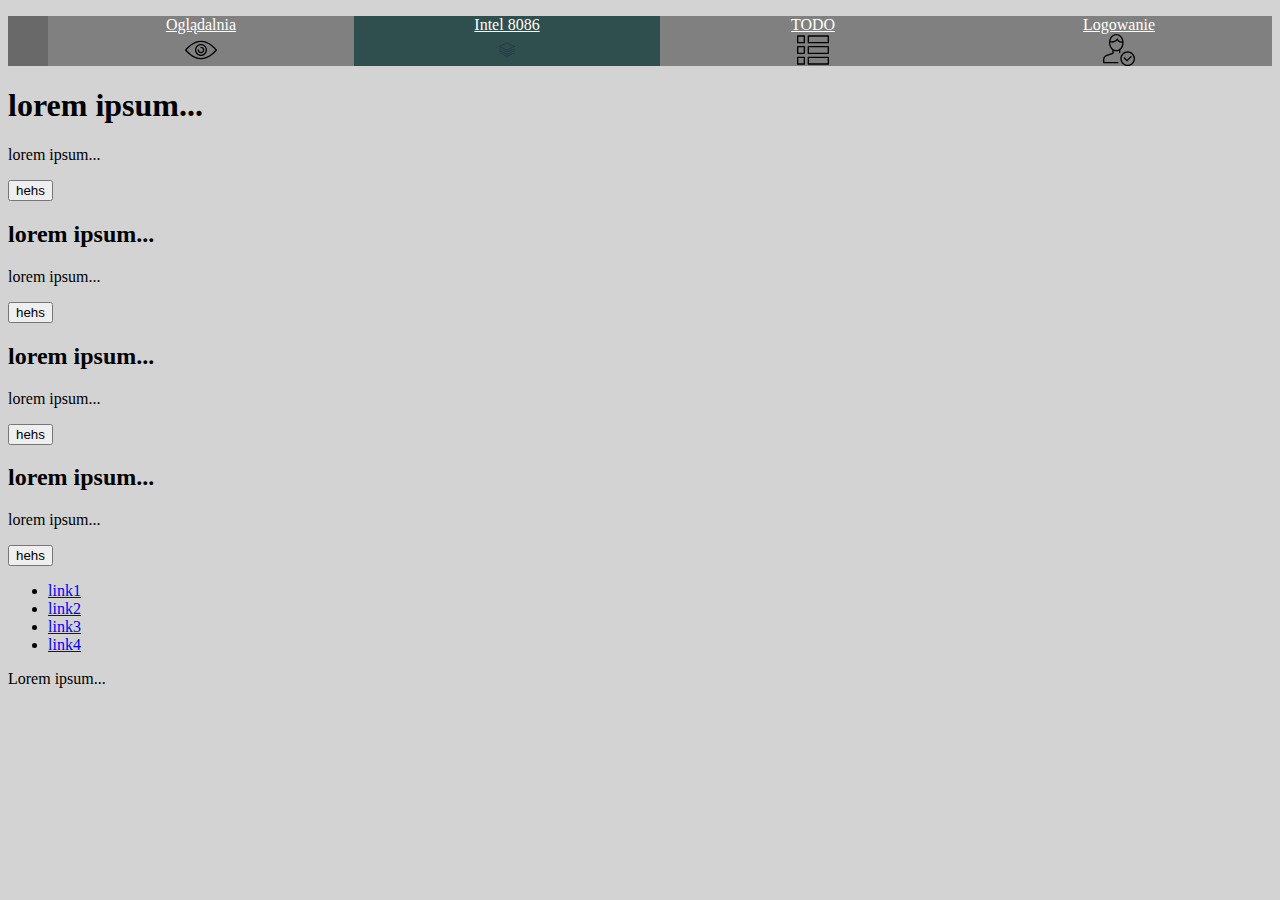
==== webo/html/index2.html @ 1ff2061f "Add files via upload" ====
<!DOCTYPE html>
<html>
    <head>
        <meta charset="UTF-8">
        <meta name="viewport" content="width=device-width, initial-scale=1.0">
        <link href="../css/style.css" type="text/css" rel="stylesheet">
        <title>Document</title>
    </head>
    <body>
        <!-- Header z menu -->
        <!-- pliki hyml puste ale z menu z jakimś tekstem -->
    
        <header id="top">
            <ul>
                <li><a href="index.html"><span class="menuText">Oglądalnia</span> 
        <svg version="1.1" xmlns="http://www.w3.org/2000/svg" width=32 height=32 viewBox="0 0 32 32" {...props}>
            <path d="M16 24c-6.996 0-12.979-6.305-14.46-8 1.481-1.695 7.464-8 14.46-8s12.979 6.305 14.46 8c-1.481 1.695-7.464 8-14.46 8zM31.856 15.585c-0.288-0.363-7.164-8.919-15.856-8.919s-15.568 8.556-15.856 8.919c-0.192 0.244-0.192 0.585 0 0.829 0.288 0.363 7.164 8.919 15.856 8.919s15.568-8.556 15.856-8.919c0.192-0.244 0.192-0.585 0-0.829zM16 20.667c-2.573 0-4.667-2.093-4.667-4.667s2.093-4.667 4.667-4.667c2.573 0 4.667 2.093 4.667 4.667s-2.093 4.667-4.667 4.667zM16 10c-3.308 0-6 2.692-6 6s2.692 6 6 6c3.308 0 6-2.692 6-6s-2.692-6-6-6zM16 12.667c-0.368 0-0.667 0.299-0.667 0.667s0.299 0.667 0.667 0.667c1.103 0 2 0.897 2 2s-0.897 2-2 2c-1.103 0-2-0.897-2-2 0-0.368-0.299-0.667-0.667-0.667s-0.667 0.299-0.667 0.667c0 1.837 1.496 3.333 3.333 3.333s3.333-1.496 3.333-3.333c0-1.837-1.496-3.333-3.333-3.333z"></path>
        </svg></a></li>
                
                <li><a href="index2.html" id="activ"><span class="menuText">Intel 8086</span>
        <svg version="1.1" xmlns="http://www.w3.org/2000/svg" width=16 height=32 viewBox="0 0 16 15" {...props}>
            <path d="M15.6231 10.1495L7.99906 13.5538L0.376339 10.1495C0.239347 10.0816 0.0820636 10.1495 0.0237405 10.2716C-0.0372953 10.4072 0.0237379 10.5699 0.15666 10.6242L7.89058 14.0964C7.92448 14.1099 7.96244 14.1235 7.99906 14.1235C8.03704 14.1235 8.07366 14.1099 8.10893 14.0964L15.8415 10.6242C15.9744 10.5699 16.0368 10.4072 15.9744 10.2716C15.9161 10.1495 15.756 10.0816 15.6231 10.1495Z" fill="#232C47"/>
            <path d="M15.6233 8.01559L8.00002 11.4233L0.375376 8.01559C0.23961 7.9477 0.0821428 8.01564 0.0237634 8.13783C-0.0373313 8.27359 0.0237608 8.43646 0.156811 8.49077L7.89004 11.9663C7.92534 11.9799 7.962 11.98 8.00002 11.98C8.03667 11.98 8.07466 11.9799 8.1086 11.9663L15.8418 8.49077C15.9749 8.43646 16.036 8.27359 15.9749 8.13783C15.9166 8.01564 15.7563 7.9477 15.6233 8.01559Z" fill="#232C47"/>
            <path d="M15.624 5.88139L8.00018 9.29235L0.376349 5.88139C0.240452 5.81344 0.0828324 5.88144 0.0243967 6.00375C-0.0367569 6.13965 0.0243941 6.30267 0.157573 6.35703L7.89149 9.8224C7.92547 9.83599 7.96349 9.84961 8.00018 9.84961C8.03687 9.84961 8.0749 9.83599 8.10887 9.8224L15.8428 6.35703C15.976 6.30267 16.0371 6.13965 15.976 6.00375C15.9175 5.88144 15.7572 5.81344 15.624 5.88139Z" fill="#232C47"/>
            <path d="M8.00137 0.799665L15.0803 3.98771L8.00137 7.16204L0.918349 3.98771L8.00137 0.799665ZM0.158126 4.21934L7.89101 7.69343C7.92643 7.70705 7.96322 7.7207 8.00137 7.7207C8.03816 7.7207 8.07498 7.70705 8.1104 7.69343L15.8433 4.21934C15.9387 4.17847 15.9999 4.08307 15.9999 3.98771C15.9999 3.87872 15.9387 3.78337 15.8433 3.7425L8.1104 0.268414C8.04092 0.241166 7.96049 0.241166 7.89101 0.268414L0.158126 3.7425C0.062759 3.78337 0.00146484 3.87872 0.00146484 3.98771C0.00146484 4.08307 0.062759 4.17847 0.158126 4.21934Z" fill="#232C47"/>
        </svg></a></li>
                
                <li><a href="index3.html"><span class="menuText">TODO</span>
        <svg version="1.1" xmlns="http://www.w3.org/2000/svg" width=32 height=32 viewBox="0 0 32 32" {...props}>
            <path d="M31.333 1.333h-20c-0.368 0-0.667 0.299-0.667 0.667v6.667c0 0.368 0.299 0.667 0.667 0.667h20c0.368 0 0.667-0.299 0.667-0.667v-6.667c0-0.368-0.299-0.667-0.667-0.667zM30.667 8h-18.667v-5.333h18.667v5.333zM31.333 12h-20c-0.368 0-0.667 0.299-0.667 0.667v6.667c0 0.368 0.299 0.667 0.667 0.667h20c0.368 0 0.667-0.299 0.667-0.667v-6.667c0-0.368-0.299-0.667-0.667-0.667zM30.667 18.667h-18.667v-5.333h18.667v5.333zM31.333 22.667h-20c-0.368 0-0.667 0.299-0.667 0.667v6.667c0 0.368 0.299 0.667 0.667 0.667h20c0.368 0 0.667-0.299 0.667-0.667v-6.667c0-0.368-0.299-0.667-0.667-0.667zM30.667 29.333h-18.667v-5.333h18.667v5.333zM7.333 1.333h-6.667c-0.368 0-0.667 0.299-0.667 0.667v6.667c0 0.368 0.299 0.667 0.667 0.667h6.667c0.368 0 0.667-0.299 0.667-0.667v-6.667c0-0.368-0.299-0.667-0.667-0.667zM6.667 8h-5.333v-5.333h5.333v5.333zM7.333 12h-6.667c-0.368 0-0.667 0.299-0.667 0.667v6.667c0 0.368 0.299 0.667 0.667 0.667h6.667c0.368 0 0.667-0.299 0.667-0.667v-6.667c0-0.368-0.299-0.667-0.667-0.667zM6.667 18.667h-5.333v-5.333h5.333v5.333zM7.333 22.667h-6.667c-0.368 0-0.667 0.299-0.667 0.667v6.667c0 0.368 0.299 0.667 0.667 0.667h6.667c0.368 0 0.667-0.299 0.667-0.667v-6.667c0-0.368-0.299-0.667-0.667-0.667zM6.667 29.333h-5.333v-5.333h5.333v5.333z"></path>
        </svg></a></li>
                
                <li><a href="index4.html"><span class="menuText">Logowanie</span>
        <svg version="1.1" xmlns="http://www.w3.org/2000/svg" width=32 height=32 viewBox="0 0 32 32" {...props}>
            <path d="M27.531 22.193l-3.56 3.529-2.163-2.197c-0.259-0.263-0.681-0.265-0.943-0.008-0.261 0.259-0.265 0.681-0.008 0.943l3.103 3.151 4.508-4.472c0.263-0.257 0.263-0.68 0.005-0.943-0.26-0.261-0.681-0.263-0.943-0.003zM17.333 19.333v-3.423c1.995-1.552 3.317-4.217 3.317-7.244 0-4.779-3.291-8.667-7.333-8.667s-7.333 3.888-7.333 8.667c0 3.043 1.336 5.72 3.349 7.267v2.929l-6.237 2.227c-1.852 0.663-3.096 2.429-3.096 4.396v3.848h15.333v-1.333h-14v-2.515c0-1.407 0.889-2.667 2.212-3.14l7.121-2.541v-3.065c0.823 0.379 1.715 0.595 2.651 0.595 0.947 0 1.851-0.22 2.683-0.609v2.609h1.333zM13.317 1.333c2.939 0 5.387 2.597 5.896 6.011-0.008 0.001-0.015 0-0.024 0.001-1.937 0.372-3.136-0.257-4.273-2.249l-0.605-1.060-0.564 1.083c-0.615 1.18-2.685 2.215-4.429 2.215-0.653 0-1.245-0.12-1.832-0.363 0.629-3.227 3.001-5.637 5.832-5.637zM7.317 8.667c0-0.112 0.009-0.221 0.013-0.332 0.635 0.219 1.281 0.332 1.987 0.332 1.833 0 3.841-0.871 4.98-2.067 1.063 1.479 2.316 2.18 3.909 2.18 0.352 0 0.725-0.045 1.112-0.112-0.003 4.043-2.693 7.332-6.001 7.332-3.309 0-6-3.289-6-7.333zM24.667 17.333c-4.044 0-7.333 3.291-7.333 7.333s3.289 7.333 7.333 7.333 7.333-3.291 7.333-7.333-3.289-7.333-7.333-7.333zM24.667 30.667c-3.308 0-6-2.692-6-6s2.692-6 6-6 6 2.692 6 6-2.692 6-6 6z"></path>
        </svg></a></li>
            </ul>
        </header>

        <section>
            <div>
                <h1>lorem ipsum...</h1>
                <p>lorem ipsum...</p>
                <button>hehs</button>
            </div>
        </section>

        <section>
            <div>
                <h2>lorem ipsum...</h2>
                <p>lorem ipsum...</p>
                <button>hehs</button>
            </div>
            <div>
                <h2>lorem ipsum...</h2>
                <p>lorem ipsum...</p>
                <button>hehs</button>
            </div>
            <div>
                <h2>lorem ipsum...</h2>
                <p>lorem ipsum...</p>
                <button>hehs</button>
            </div>
        </section>

        <footer>
            <ul>
                <li><a href="#">link1</a> </li>
                <li><a href="#">link2</a></li>
                <li><a href="#">link3</a></li>
                <li><a href="#">link4</a></li>
            </ul>
            <div>
                <span>Lorem ipsum...</span>
            </div>
        </footer>

        
        

        

        

    </body>
</html>
---- webo/css/style.css ----
body {
    background-color: lightgray;
}

#top {
    width: 100%;
    height: 5vh;
    min-height: 50px;
    background-color: dimgray;
}

#top ul li {
    width: 25%;
    height: 5vh;
    float: left;
    list-style-type: none;
}

#top ul li a{
    width: 100%;
    height: 100%;
    min-height: 50px;
    float: left;
    list-style-type: none;
    background-color: gray;
    color: white;
    text-align: center;
    vertical-align: middle;
}

#top ul li #activ {
    width: 100%;
    height: 100%;
    min-height: 50px;
    float: left;
    list-style-type: none;
    background-color: darkslategray;
    color: white;
    text-align: center;
    vertical-align: middle;
}

#top ul li a:hover{
    background-color: dimgray;
}

#top ul li a:active{
    background-color: red;
}

#mid{
    background-color: darkgray;
    text-align: center;
    overflow:auto;
}

#mid div video{
    margin-top: 5vh;
}

#bot{
    width: 100%;
    height: 5vh;
    background-color: dimgray;
}

#mid #listUL{
    margin-left: auto;
    margin-right: auto;
    margin: 0;
    padding: 0;
}

#mid #listUL li{
    margin-left: auto;
    margin-right: auto;
    cursor: pointer;
    padding: 8px 6px 8px 12px;
    width: 75%;
    transition: 0.2s;
    background-color: #eee;
    
    -webkit-user-select: none;
    -moz-user-select: none;
    -ms-user-select: none;
    user-select: none;
}

#mid #listUL li:nth-child(odd){
    background-color: #c9c9c9;
}

#mid #listUL li:hover{
    background-color: #696969;
}

#mid #listUL li.checked{
  background: #888;
  color: #fff;
  text-decoration: line-through;
}

#mid #lista{
    margin-bottom: 5vh;
}

#mid #lista input{
  margin: 0;
  border: none;
  border-radius: 0;
  width: 50%;
  padding: 8px;
  font-size: 16px;
}

.addBtn {
  padding: 10px;
  width: 25%;
  background: #d9d9d9;
  color: #555;
  margin-left: auto;
  margin-right: auto;
  text-align: center;
  font-size: 16px;
  cursor: pointer;
  transition: 0.3s;
  border-radius: 0;
}

.addBtn:hover {
  background-color: #bbb;
}

@media only screen and (min-width: 320px){
    .menuText{ visibility:hidden;
    display: none;}
    #top { min-height: 35px;}
    #top ul li a{min-height: 35px;}
    #top ul li #activ{min-height: 35px;}
    #mid {
        width: 100%;
        height: 100vh;
    }
    #bot { min-height: 35px;}
    #mid div video{
        width: 320px;
        height: 180px;
    }
}

@media only screen and (min-width: 750px){
    .menuText{ visibility: visible;
    display: block;}
    #top { min-height: 50px;}
    #top ul li a{min-height: 50px;}
    #top ul li #activ{min-height: 50px;}
    #mid {
        width: 100%;
        height: 80vh;
    }
    #bot { min-height: 50px;}
    #mid div video{
        width: 640px;
        height: 360px;
    }
}
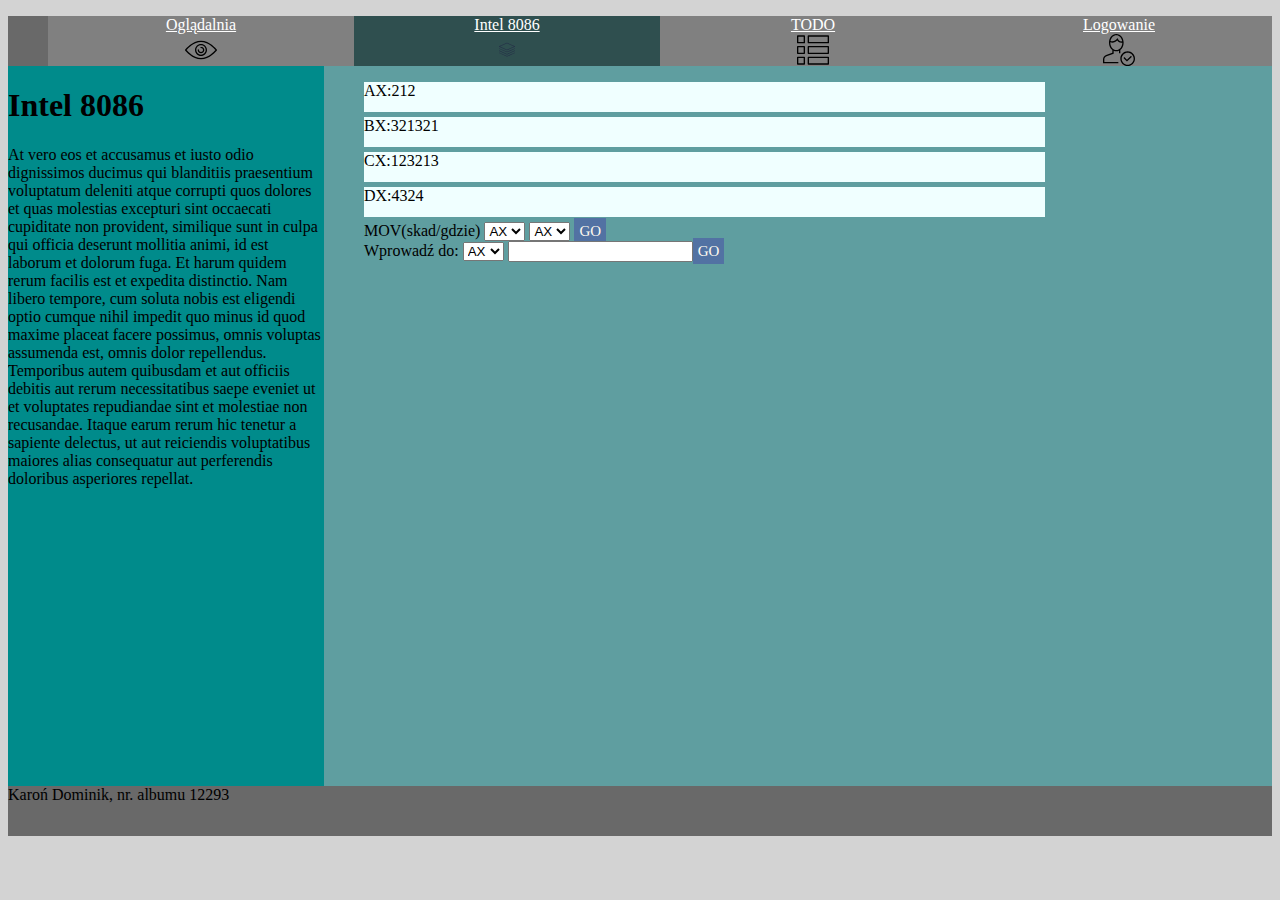
==== commit 00f6659b: "Done" ====
--- a/webo/html/index2.html
+++ b/webo/html/index2.html
@@ -5,6 +5,7 @@
         <meta name="viewport" content="width=device-width, initial-scale=1.0">
         <link href="../css/style.css" type="text/css" rel="stylesheet">
         <title>Document</title>
+        <script src="../js/intel.js"></script>
     </head>
     <body>
         <!-- Header z menu -->
@@ -37,50 +38,55 @@
             </ul>
         </header>
 
-        <section>
+        
+        
+        <section id="left">
             <div>
-                <h1>lorem ipsum...</h1>
-                <p>lorem ipsum...</p>
-                <button>hehs</button>
+                <h1>Intel 8086</h1>
+                <span>At vero eos et accusamus et iusto odio dignissimos ducimus qui blanditiis praesentium voluptatum deleniti atque corrupti quos dolores et quas molestias excepturi sint occaecati cupiditate non provident, similique sunt in culpa qui officia deserunt mollitia animi, id est laborum et dolorum fuga. Et harum quidem rerum facilis est et expedita distinctio. Nam libero tempore, cum soluta nobis est eligendi optio cumque nihil impedit quo minus id quod maxime placeat facere possimus, omnis voluptas assumenda est, omnis dolor repellendus. Temporibus autem quibusdam et aut officiis debitis aut rerum necessitatibus saepe eveniet ut et voluptates repudiandae sint et molestiae non recusandae. Itaque earum rerum hic tenetur a sapiente delectus, ut aut reiciendis voluptatibus maiores alias consequatur aut perferendis doloribus asperiores repellat.</span>
             </div>
+            
+        </section>
+        
+        <section id="right">
+            <div>
+                <ul>
+                    <li><span>AX:</span><span class="heap" id="AX">212</span></li>
+                    <li><span>BX:</span><span class="heap" id="BX">321321</span></li>
+                    <li><span>CX:</span><span class="heap" id="CX">123213</span></li>
+                    <li><span>DX:</span><span class="heap" id="DX">4324</span></li>
+                    
+                    <span>MOV(skad/gdzie)</span>
+                    <select id="skad">
+                        <option value="AX">AX</option>
+                        <option value="BX">BX</option>
+                        <option value="CX">CX</option>
+                        <option value="DX">DX</option>
+                    </select>
+                    <select id="gdzie">
+                        <option value="AX">AX</option>
+                        <option value="BX">BX</option>
+                        <option value="CX">CX</option>
+                        <option value="DX">DX</option>
+                    </select>
+                    <span onclick="zamien()" class="GoBtn">GO</span><br>
+                    <span>Wprowadź do: </span>
+                    <select id="dokad">
+                        <option value="AX">AX</option>
+                        <option value="BX">BX</option>
+                        <option value="CX">CX</option>
+                        <option value="DX">DX</option>
+                    </select>
+                    <input id="tekst" type="text"><span onclick="wprowadz()" class="GoBtn">GO</span>
+                </ul>
+            </div>
+            
         </section>
 
-        <section>
+        <footer id="bot">
             <div>
-                <h2>lorem ipsum...</h2>
-                <p>lorem ipsum...</p>
-                <button>hehs</button>
-            </div>
-            <div>
-                <h2>lorem ipsum...</h2>
-                <p>lorem ipsum...</p>
-                <button>hehs</button>
-            </div>
-            <div>
-                <h2>lorem ipsum...</h2>
-                <p>lorem ipsum...</p>
-                <button>hehs</button>
-            </div>
-        </section>
-
-        <footer>
-            <ul>
-                <li><a href="#">link1</a> </li>
-                <li><a href="#">link2</a></li>
-                <li><a href="#">link3</a></li>
-                <li><a href="#">link4</a></li>
-            </ul>
-            <div>
-                <span>Lorem ipsum...</span>
+                <span>Karoń Dominik, nr. albumu 12293</span>
             </div>
         </footer>
-
-        
-        
-
-        
-
-        
-
     </body>
 </html>--- a/webo/css/style.css
+++ b/webo/css/style.css
@@ -62,6 +62,7 @@
     width: 100%;
     height: 5vh;
     background-color: dimgray;
+    float: left;
 }
 
 #mid #listUL{
@@ -94,10 +95,14 @@
     background-color: #696969;
 }
 
-#mid #listUL li.checked{
-  background: #888;
-  color: #fff;
-  text-decoration: line-through;
+#left{
+float: left;    
+background-color: darkcyan;
+}
+
+#right{
+float: left;
+background-color: cadetblue;
 }
 
 #mid #lista{
@@ -112,6 +117,14 @@
   padding: 8px;
   font-size: 16px;
 }
+
+#right div ul li{
+    width: 75%;
+    height: 3vh;
+    background-color: azure;
+    margin-bottom: 5px;
+    list-style: none
+} 
 
 .addBtn {
   padding: 10px;
@@ -131,35 +144,168 @@
   background-color: #bbb;
 }
 
-@media only screen and (min-width: 320px){
-    .menuText{ visibility:hidden;
-    display: none;}
-    #top { min-height: 35px;}
-    #top ul li a{min-height: 35px;}
+#right{
+    overflow: auto;
+}
+
+#postLog{
+    visibility: hidden;
+}
+
+.GoBtn{
+  padding: 5px;
+  width: 25%;
+  background: #5272a3;
+  color: floralwhite;
+  margin-left: auto;
+  margin-right: auto;
+  text-align: center;
+  font-size: 15px;
+  cursor: pointer;
+  transition: 0.3s;
+  border-radius: 0;
+}
+
+.loginBtn{
+  padding: 5px;
+  width: 25%;
+  float: left;
+  background: #5272a3;
+  margin-top: 5px;
+  color: floralwhite;
+  text-align: center;
+  font-size: 15px;
+  cursor: pointer;
+  transition: 0.3s;
+  border-radius: 0;
+}
+
+#mid #listUL .close {
+    float: right;
+    width: 5%;
+    height: 10%;
+    background-color: #a1a1a1;
+    color: white;
+    margin-top: -8px;
+    position:relative;
+  right: 0;
+  top: 0;
+  padding: 8px 8px 8px 8px;
+}
+
+#mid #listUL .close:hover {
+  background-color: #f44336;
+  color: white;
+}
+
+
+@media only screen and (min-width: 240px){
+    .menuText{ 
+        visibility:hidden;
+        display: none;
+    }
+    #top { 
+        min-height: 35px;
+        position:fixed;
+        margin-top: 0;
+        width: 97.7%;
+    }
+    
+    .loginBtn{
+        min-width: 50px;
+    }
+    
+    #top ul li a{
+        min-height: 35px;
+        margin-top: -16px;
+    }
+    
     #top ul li #activ{min-height: 35px;}
+    
+    #mid div h2{
+        margin-top: 8vh;
+    }
+    
+    #right div ul li{
+        min-height: 20px;
+    } 
+    
     #mid {
         width: 100%;
         height: 100vh;
     }
+    #left{
+        width:25%;
+        height: 100vh;
+        margin-top: 5vh;
+        overflow: auto;
+    }
+    #right{
+        width: 75%;
+        height: 100vh;
+        margin-top: 5vh;
+        overflow: auto;
+    }
+    
+    
     #bot { min-height: 35px;}
+    
     #mid div video{
+        margin-top: 8vh;
         width: 320px;
         height: 180px;
     }
 }
 
 @media only screen and (min-width: 750px){
-    .menuText{ visibility: visible;
-    display: block;}
-    #top { min-height: 50px;}
-    #top ul li a{min-height: 50px;}
+    .menuText{ 
+        visibility: visible;
+        display: block;
+    }
+    #left{
+        width:25%;
+        height: 80vh;
+    }
+    #right div ul li{
+        min-height: 30px;
+    } 
+    #right{
+        width: 75%;
+        height: 80vh;
+    }
+    #top {
+        min-height: 50px;
+        position: static;
+        width: 100%;
+    }
+    #top ul li a{
+        min-height: 50px;
+        margin-top: 0px;
+    }
     #top ul li #activ{min-height: 50px;}
     #mid {
         width: 100%;
         height: 80vh;
     }
+    #left{
+        width:25%;
+        height: 80vh;
+        margin-top: 0;
+    }
+    #right{
+        width: 75%;
+        height: 80vh;
+        margin-top: 0;
+    }
+    #mid div h2{
+        margin-top: 3vh;
+    }
+    #mid div video{
+        margin-top: 3vh;
+    }
     #bot { min-height: 50px;}
     #mid div video{
+        margin-top: 3vh;
         width: 640px;
         height: 360px;
     }
